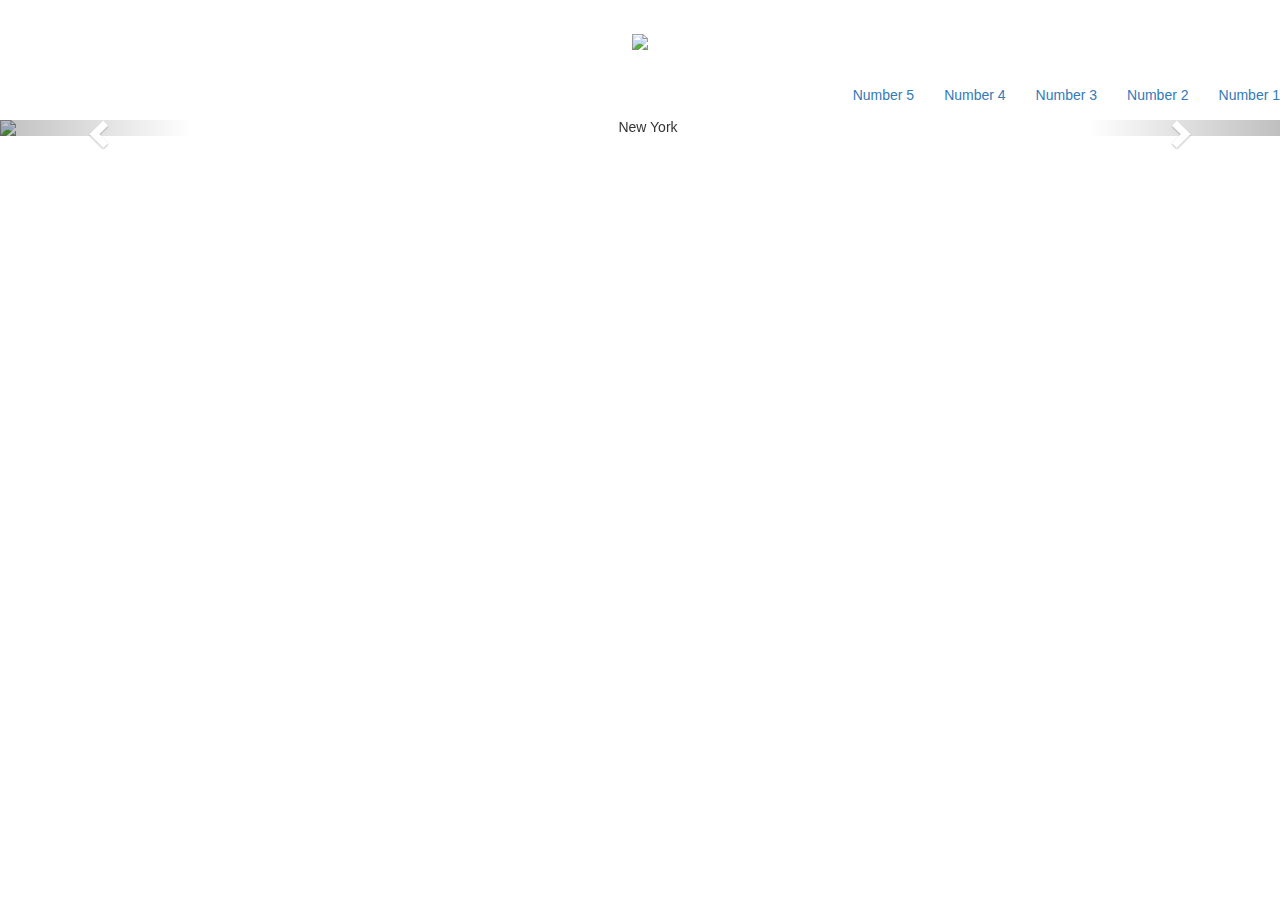
==== index.html @ 2d522b3d "h" ====
<!DOCTYPE html>
<html lang="en">
  <head>
    <title>CSE 199 Final Project</title>
  <meta charset="utf-8">
  <meta name="viewport" content="width=device-width, initial-scale=1">
  <link rel="stylesheet" href="https://maxcdn.bootstrapcdn.com/bootstrap/3.3.7/css/bootstrap.min.css">
  <link href="https://fonts.googleapis.com/css?family=Lato" rel="stylesheet" type="text/css">
  <link href="https://fonts.googleapis.com/css?family=Montserrat" rel="stylesheet" type="text/css">
  <script src="https://ajax.googleapis.com/ajax/libs/jquery/3.1.1/jquery.min.js"></script>
  <script src="https://maxcdn.bootstrapcdn.com/bootstrap/3.3.7/js/bootstrap.min.js"></script>
  <style>
.city {
    float: left;
    margin: 5px;
    padding: 15px;
    max-width: 300px;
    height: 300px;
    border: 1px solid black;
}
</style>
    <!-- The above 3 meta tags *must* come first in the head; any other head content must come *after* these tags -->

<a href="index.html">
<h1 align = "center"><img src = "http://www.theballitomagazine.co.za/wp-content/uploads/2015/08/Top-5-600x400.png"></h1>
</a>

  <link href="css/bootstrap.min.css" rel="stylesheet">

  </head>
    <body bgcolor = "#ffffff" align = "center">
<div class = "row">
  <div class = "col">



    <a class="navbar-brand" href="index.html"></a>
  </div>
  <div class="collapse navbar-collapse" id="myNavbar">
    <ul class="nav navbar-nav navbar-right">
      <li><a href="number5.html">Number 5</a></li>
    <li><a href="number4.html">Number 4</a></li>
    <li><a href="number3.html">Number 3</a></li>
    <li><a href="number2.html">Number 2</a></li>
    <li><a href="number1.html">Number 1</a></li>

</div>
</div>
<div id="myCarousel" class="carousel slide" data-ride="carousel">
  <!-- Indicators -->
  <ol class="carousel-indicators">
    <li data-target="#myCarousel" data-slide-to="0" class="active"></li>
    <li data-target="#myCarousel" data-slide-to="1"></li>
    <li data-target="#myCarousel" data-slide-to="2"></li>
  </ol>

  <!-- Wrapper for slides -->
  <div class="carousel-inner" role="listbox">
    <div class="item active">
      <img src="http://www.cheatsheet.com/wp-content/uploads/2015/08/James-Harden-Scott-Halleran-Getty-Images.jpg" alt="New York">
      <div class="carousel-caption">
      </div>
    </div>

    <div class="item">
      <img src="http://www.rawstory.com/wp-content/uploads/2015/12/NBA-800x430.jpg" alt="Chicago">
      <div class="carousel-caption">
      </div>
    </div>

    <div class="item">
      <img src="http://www.rantsports.com/nba/files/2015/04/LeBron-James-Cleveland-Cavaliers-Scared.jpg" alt="Los Angeles">
      <div class="carousel-caption">
      </div>
    </div>
  </div>

  <!-- Left and right controls -->
  <a class="left carousel-control" href="#myCarousel" role="button" data-slide="prev">
    <span class="glyphicon glyphicon-chevron-left" aria-hidden="true"></span>
    <span class="sr-only">Previous</span>
  </a>
  <a class="right carousel-control" href="#myCarousel" role="button" data-slide="next">
    <span class="glyphicon glyphicon-chevron-right" aria-hidden="true"></span>
    <span class="sr-only">Next</span>
  </a>
</div>
</body>

</html>
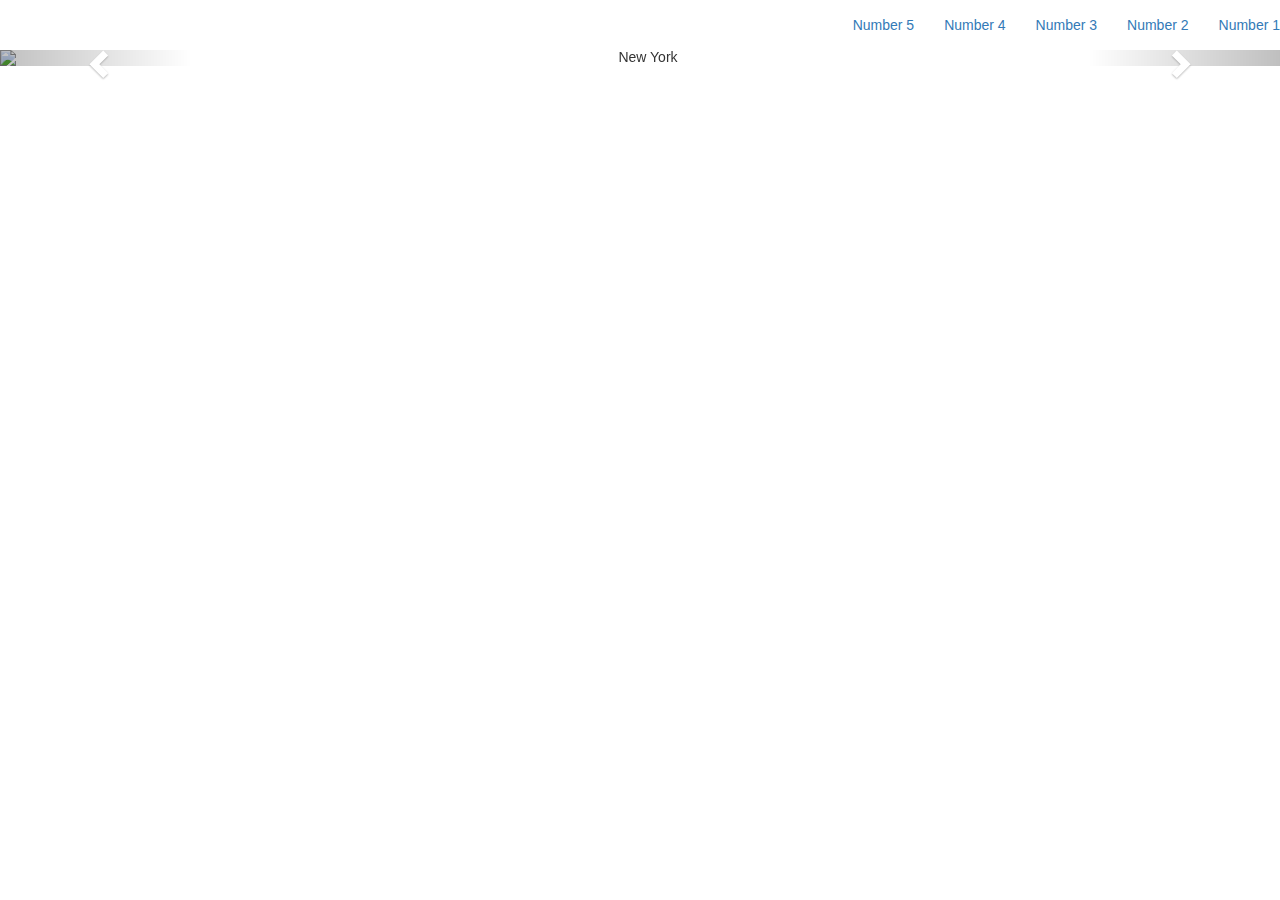
==== commit d7a16188: "h" ====
--- a/index.html
+++ b/index.html
@@ -21,9 +21,7 @@
 </style>
     <!-- The above 3 meta tags *must* come first in the head; any other head content must come *after* these tags -->
 
-<a href="index.html">
-<h1 align = "center"><img src = "http://www.theballitomagazine.co.za/wp-content/uploads/2015/08/Top-5-600x400.png"></h1>
-</a>
+
 
   <link href="css/bootstrap.min.css" rel="stylesheet">
 
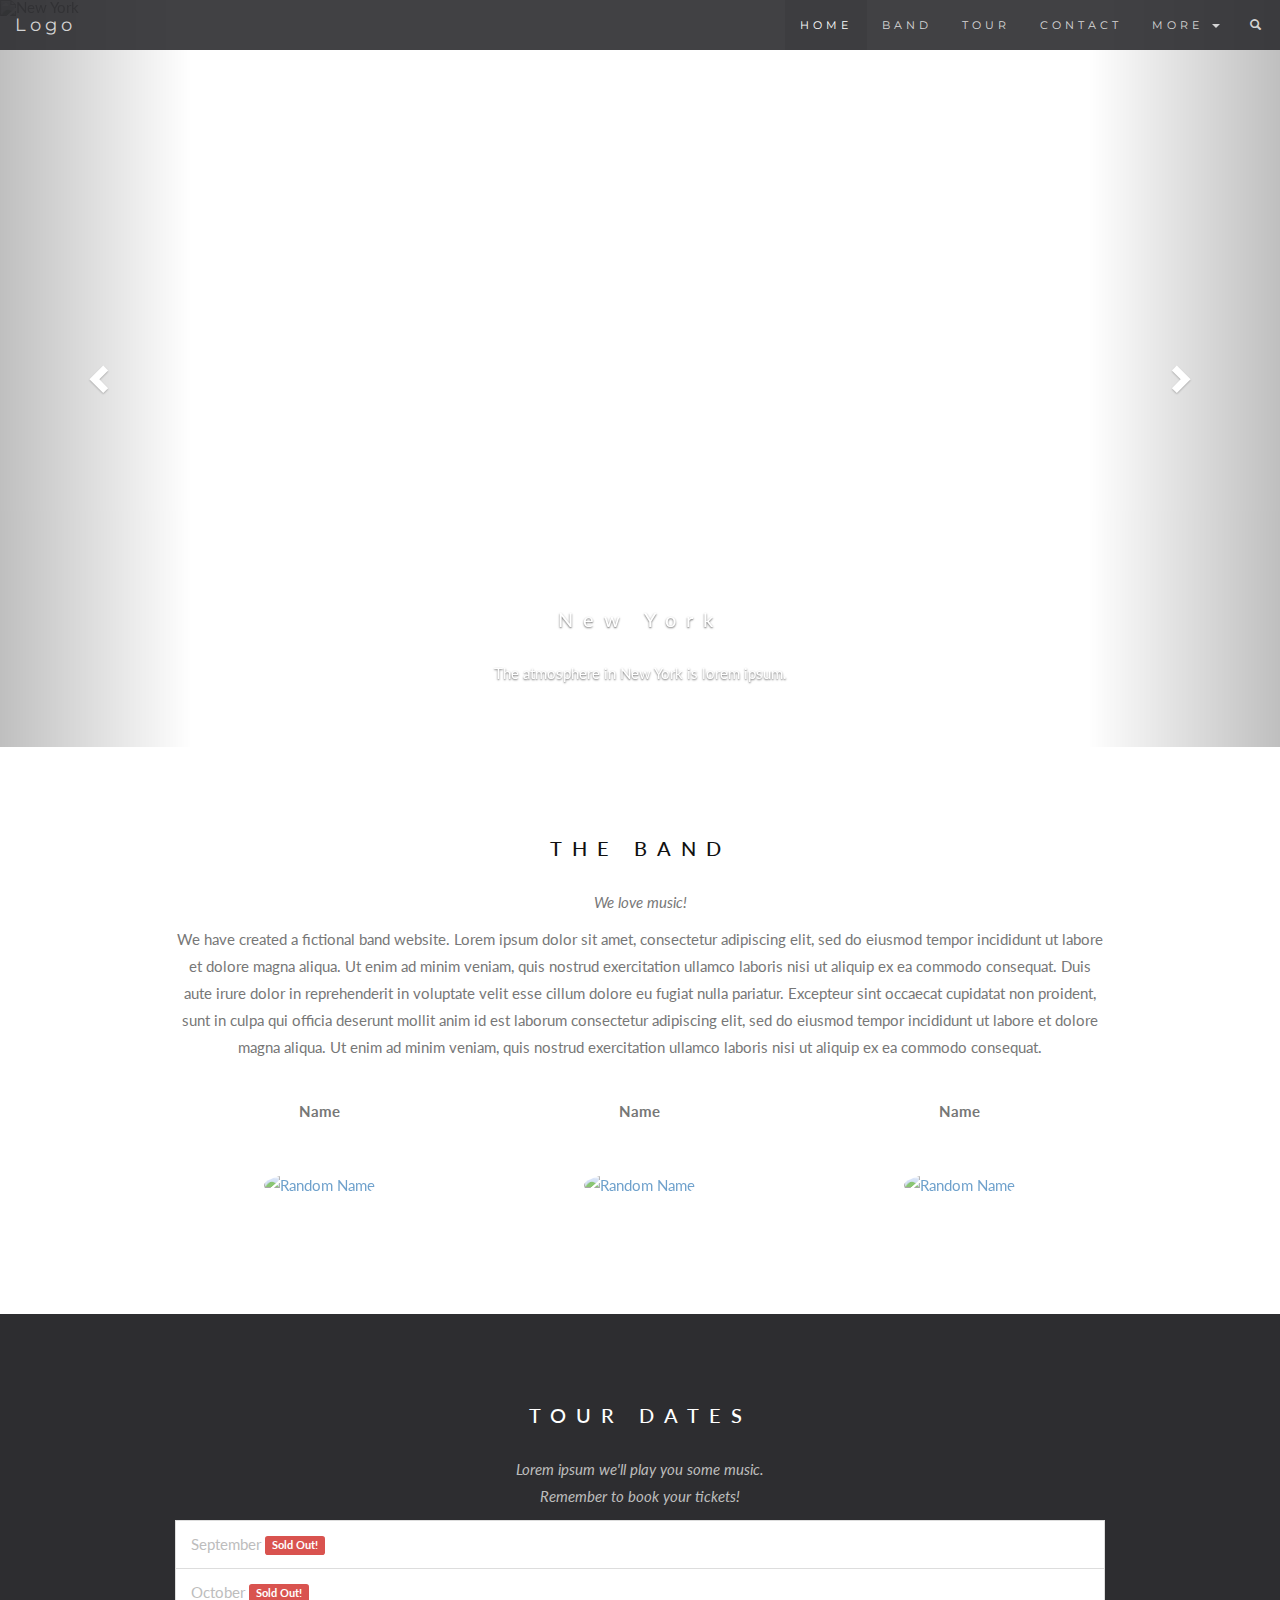
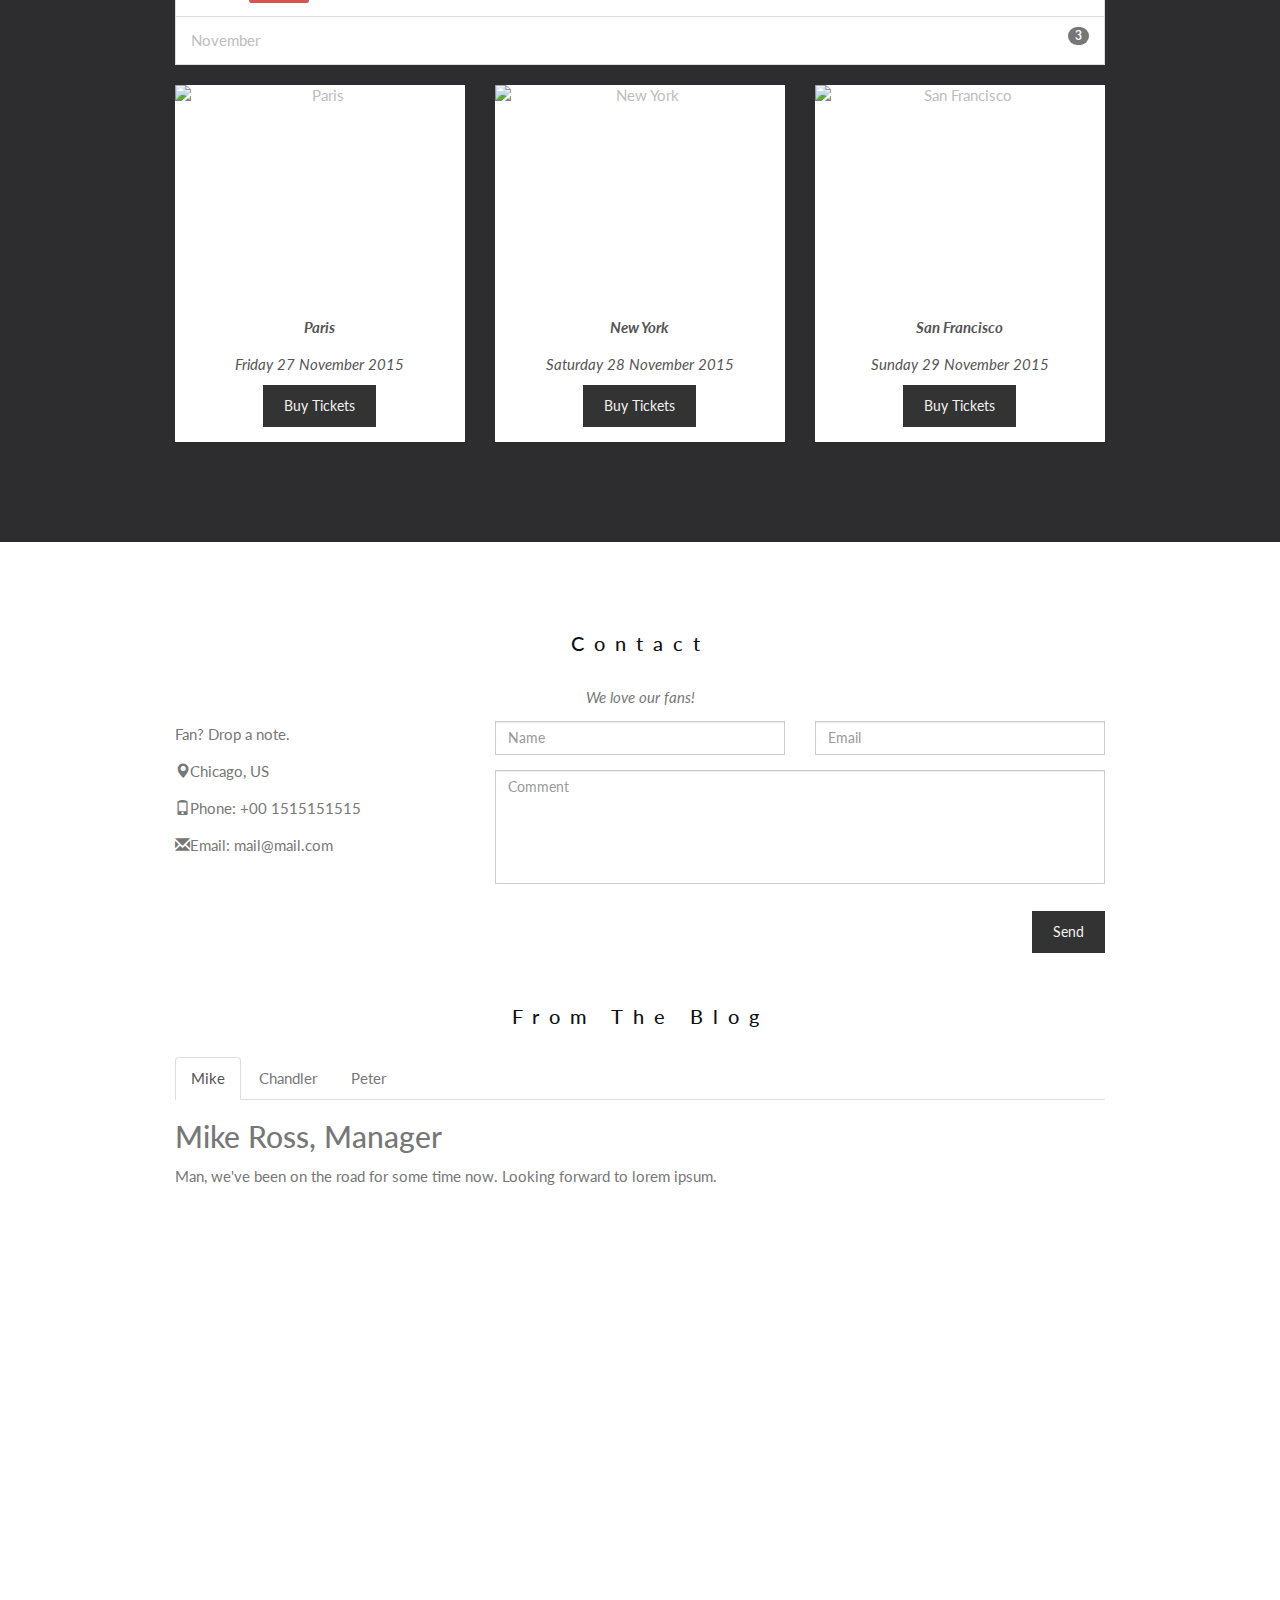
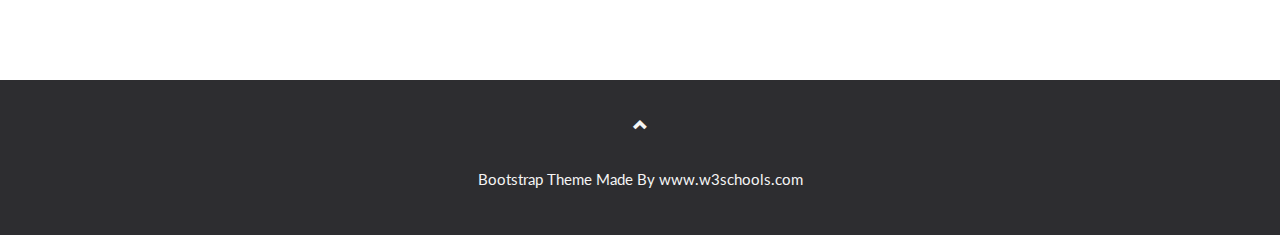
==== commit 73232e23: "h" ====
--- a/index.html
+++ b/index.html
@@ -1,7 +1,8 @@
 <!DOCTYPE html>
 <html lang="en">
-  <head>
-    <title>CSE 199 Final Project</title>
+<head>
+  <!-- Theme Made By www.w3schools.com - No Copyright -->
+  <title>CSE 199 Final Project</title>
   <meta charset="utf-8">
   <meta name="viewport" content="width=device-width, initial-scale=1">
   <link rel="stylesheet" href="https://maxcdn.bootstrapcdn.com/bootstrap/3.3.7/css/bootstrap.min.css">
@@ -10,79 +11,465 @@
   <script src="https://ajax.googleapis.com/ajax/libs/jquery/3.1.1/jquery.min.js"></script>
   <script src="https://maxcdn.bootstrapcdn.com/bootstrap/3.3.7/js/bootstrap.min.js"></script>
   <style>
-.city {
-    float: left;
-    margin: 5px;
-    padding: 15px;
-    max-width: 300px;
-    height: 300px;
-    border: 1px solid black;
+  body {
+      font: 400 15px/1.8 Lato, sans-serif;
+      color: #777;
+  }
+  h3, h4 {
+      margin: 10px 0 30px 0;
+      letter-spacing: 10px;
+      font-size: 20px;
+      color: #111;
+  }
+  .container {
+      padding: 80px 120px;
+  }
+  .person {
+      border: 10px solid transparent;
+      margin-bottom: 25px;
+      width: 80%;
+      height: 80%;
+      opacity: 0.7;
+  }
+  .person:hover {
+      border-color: #f1f1f1;
+  }
+  .carousel-inner img {
+      -webkit-filter: grayscale(90%);
+      filter: grayscale(90%); /* make all photos black and white */
+      width: 100%; /* Set width to 100% */
+      margin: auto;
+  }
+  .carousel-caption h3 {
+      color: #fff !important;
+  }
+  @media (max-width: 600px) {
+    .carousel-caption {
+      display: none; /* Hide the carousel text when the screen is less than 600 pixels wide */
+    }
+  }
+  .bg-1 {
+      background: #2d2d30;
+      color: #bdbdbd;
+  }
+  .bg-1 h3 {color: #fff;}
+  .bg-1 p {font-style: italic;}
+  .list-group-item:first-child {
+      border-top-right-radius: 0;
+      border-top-left-radius: 0;
+  }
+  .list-group-item:last-child {
+      border-bottom-right-radius: 0;
+      border-bottom-left-radius: 0;
+  }
+  .thumbnail {
+      padding: 0 0 15px 0;
+      border: none;
+      border-radius: 0;
+  }
+  .thumbnail p {
+      margin-top: 15px;
+      color: #555;
+  }
+  .btn {
+      padding: 10px 20px;
+      background-color: #333;
+      color: #f1f1f1;
+      border-radius: 0;
+      transition: .2s;
+  }
+  .btn:hover, .btn:focus {
+      border: 1px solid #333;
+      background-color: #fff;
+      color: #000;
+  }
+  .modal-header, h4, .close {
+      background-color: #333;
+      color: #fff !important;
+      text-align: center;
+      font-size: 30px;
+  }
+  .modal-header, .modal-body {
+      padding: 40px 50px;
+  }
+  .nav-tabs li a {
+      color: #777;
+  }
+  #googleMap {
+      width: 100%;
+      height: 400px;
+      -webkit-filter: grayscale(100%);
+      filter: grayscale(100%);
+  }
+  .navbar {
+      font-family: Montserrat, sans-serif;
+      margin-bottom: 0;
+      background-color: #2d2d30;
+      border: 0;
+      font-size: 11px !important;
+      letter-spacing: 4px;
+      opacity: 0.9;
+  }
+  .navbar li a, .navbar .navbar-brand {
+      color: #d5d5d5 !important;
+  }
+  .navbar-nav li a:hover {
+      color: #fff !important;
+  }
+  .navbar-nav li.active a {
+      color: #fff !important;
+      background-color: #29292c !important;
+  }
+  .navbar-default .navbar-toggle {
+      border-color: transparent;
+  }
+  .open .dropdown-toggle {
+      color: #fff;
+      background-color: #555 !important;
+  }
+  .dropdown-menu li a {
+      color: #000 !important;
+  }
+  .dropdown-menu li a:hover {
+      background-color: red !important;
+  }
+  footer {
+      background-color: #2d2d30;
+      color: #f5f5f5;
+      padding: 32px;
+  }
+  footer a {
+      color: #f5f5f5;
+  }
+  footer a:hover {
+      color: #777;
+      text-decoration: none;
+  }
+  .form-control {
+      border-radius: 0;
+  }
+  textarea {
+      resize: none;
+  }
+  </style>
+</head>
+<body id="myPage" data-spy="scroll" data-target=".navbar" data-offset="50">
+
+<nav class="navbar navbar-default navbar-fixed-top">
+  <div class="container-fluid">
+    <div class="navbar-header">
+      <button type="button" class="navbar-toggle" data-toggle="collapse" data-target="#myNavbar">
+        <span class="icon-bar"></span>
+        <span class="icon-bar"></span>
+        <span class="icon-bar"></span>
+      </button>
+      <a class="navbar-brand" href="#myPage">Logo</a>
+    </div>
+    <div class="collapse navbar-collapse" id="myNavbar">
+      <ul class="nav navbar-nav navbar-right">
+        <li><a href="#myPage">HOME</a></li>
+        <li><a href="#band">BAND</a></li>
+        <li><a href="#tour">TOUR</a></li>
+        <li><a href="#contact">CONTACT</a></li>
+        <li class="dropdown">
+          <a class="dropdown-toggle" data-toggle="dropdown" href="#">MORE
+          <span class="caret"></span></a>
+          <ul class="dropdown-menu">
+            <li><a href="#">Merchandise</a></li>
+            <li><a href="#">Extras</a></li>
+            <li><a href="#">Media</a></li>
+          </ul>
+        </li>
+        <li><a href="#"><span class="glyphicon glyphicon-search"></span></a></li>
+      </ul>
+    </div>
+  </div>
+</nav>
+
+<div id="myCarousel" class="carousel slide" data-ride="carousel">
+    <!-- Indicators -->
+    <ol class="carousel-indicators">
+      <li data-target="#myCarousel" data-slide-to="0" class="active"></li>
+      <li data-target="#myCarousel" data-slide-to="1"></li>
+      <li data-target="#myCarousel" data-slide-to="2"></li>
+    </ol>
+
+    <!-- Wrapper for slides -->
+    <div class="carousel-inner" role="listbox">
+      <div class="item active">
+        <img src="ny.jpg" alt="New York" width="1200" height="700">
+        <div class="carousel-caption">
+          <h3>New York</h3>
+          <p>The atmosphere in New York is lorem ipsum.</p>
+        </div>
+      </div>
+
+      <div class="item">
+        <img src="chicago.jpg" alt="Chicago" width="1200" height="700">
+        <div class="carousel-caption">
+          <h3>Chicago</h3>
+          <p>Thank you, Chicago - A night we won't forget.</p>
+        </div>
+      </div>
+
+      <div class="item">
+        <img src="la.jpg" alt="Los Angeles" width="1200" height="700">
+        <div class="carousel-caption">
+          <h3>LA</h3>
+          <p>Even though the traffic was a mess, we had the best time playing at Venice Beach!</p>
+        </div>
+      </div>
+    </div>
+
+    <!-- Left and right controls -->
+    <a class="left carousel-control" href="#myCarousel" role="button" data-slide="prev">
+      <span class="glyphicon glyphicon-chevron-left" aria-hidden="true"></span>
+      <span class="sr-only">Previous</span>
+    </a>
+    <a class="right carousel-control" href="#myCarousel" role="button" data-slide="next">
+      <span class="glyphicon glyphicon-chevron-right" aria-hidden="true"></span>
+      <span class="sr-only">Next</span>
+    </a>
+</div>
+
+<!-- Container (The Band Section) -->
+<div id="band" class="container text-center">
+  <h3>THE BAND</h3>
+  <p><em>We love music!</em></p>
+  <p>We have created a fictional band website. Lorem ipsum dolor sit amet, consectetur adipiscing elit, sed do eiusmod tempor incididunt ut labore et dolore magna aliqua. Ut enim ad minim veniam, quis nostrud exercitation ullamco laboris nisi ut aliquip ex ea commodo consequat. Duis aute irure dolor in reprehenderit in voluptate velit esse cillum dolore eu fugiat nulla pariatur. Excepteur sint occaecat cupidatat non proident, sunt in culpa qui officia deserunt mollit anim id est laborum consectetur adipiscing elit, sed do eiusmod tempor incididunt ut labore et dolore magna aliqua. Ut enim ad minim veniam, quis nostrud exercitation ullamco laboris nisi ut aliquip ex ea commodo consequat.</p>
+  <br>
+  <div class="row">
+    <div class="col-sm-4">
+      <p class="text-center"><strong>Name</strong></p><br>
+      <a href="#demo" data-toggle="collapse">
+        <img src="bandmember.jpg" class="img-circle person" alt="Random Name" width="255" height="255">
+      </a>
+      <div id="demo" class="collapse">
+        <p>Guitarist and Lead Vocalist</p>
+        <p>Loves long walks on the beach</p>
+        <p>Member since 1988</p>
+      </div>
+    </div>
+    <div class="col-sm-4">
+      <p class="text-center"><strong>Name</strong></p><br>
+      <a href="#demo2" data-toggle="collapse">
+        <img src="bandmember.jpg" class="img-circle person" alt="Random Name" width="255" height="255">
+      </a>
+      <div id="demo2" class="collapse">
+        <p>Drummer</p>
+        <p>Loves drummin'</p>
+        <p>Member since 1988</p>
+      </div>
+    </div>
+    <div class="col-sm-4">
+      <p class="text-center"><strong>Name</strong></p><br>
+      <a href="#demo3" data-toggle="collapse">
+        <img src="bandmember.jpg" class="img-circle person" alt="Random Name" width="255" height="255">
+      </a>
+      <div id="demo3" class="collapse">
+        <p>Bass player</p>
+        <p>Loves math</p>
+        <p>Member since 2005</p>
+      </div>
+    </div>
+  </div>
+</div>
+
+<!-- Container (TOUR Section) -->
+<div id="tour" class="bg-1">
+  <div class="container">
+    <h3 class="text-center">TOUR DATES</h3>
+    <p class="text-center">Lorem ipsum we'll play you some music.<br> Remember to book your tickets!</p>
+    <ul class="list-group">
+      <li class="list-group-item">September <span class="label label-danger">Sold Out!</span></li>
+      <li class="list-group-item">October <span class="label label-danger">Sold Out!</span></li>
+      <li class="list-group-item">November <span class="badge">3</span></li>
+    </ul>
+
+    <div class="row text-center">
+      <div class="col-sm-4">
+        <div class="thumbnail">
+          <img src="paris.jpg" alt="Paris" width="400" height="300">
+          <p><strong>Paris</strong></p>
+          <p>Friday 27 November 2015</p>
+          <button class="btn" data-toggle="modal" data-target="#myModal">Buy Tickets</button>
+        </div>
+      </div>
+      <div class="col-sm-4">
+        <div class="thumbnail">
+          <img src="newyork.jpg" alt="New York" width="400" height="300">
+          <p><strong>New York</strong></p>
+          <p>Saturday 28 November 2015</p>
+          <button class="btn" data-toggle="modal" data-target="#myModal">Buy Tickets</button>
+        </div>
+      </div>
+      <div class="col-sm-4">
+        <div class="thumbnail">
+          <img src="sanfran.jpg" alt="San Francisco" width="400" height="300">
+          <p><strong>San Francisco</strong></p>
+          <p>Sunday 29 November 2015</p>
+          <button class="btn" data-toggle="modal" data-target="#myModal">Buy Tickets</button>
+        </div>
+      </div>
+    </div>
+  </div>
+
+  <!-- Modal -->
+  <div class="modal fade" id="myModal" role="dialog">
+    <div class="modal-dialog">
+
+      <!-- Modal content-->
+      <div class="modal-content">
+        <div class="modal-header">
+          <button type="button" class="close" data-dismiss="modal">×</button>
+          <h4><span class="glyphicon glyphicon-lock"></span> Tickets</h4>
+        </div>
+        <div class="modal-body">
+          <form role="form">
+            <div class="form-group">
+              <label for="psw"><span class="glyphicon glyphicon-shopping-cart"></span> Tickets, $23 per person</label>
+              <input type="number" class="form-control" id="psw" placeholder="How many?">
+            </div>
+            <div class="form-group">
+              <label for="usrname"><span class="glyphicon glyphicon-user"></span> Send To</label>
+              <input type="text" class="form-control" id="usrname" placeholder="Enter email">
+            </div>
+              <button type="submit" class="btn btn-block">Pay
+                <span class="glyphicon glyphicon-ok"></span>
+              </button>
+          </form>
+        </div>
+        <div class="modal-footer">
+          <button type="submit" class="btn btn-danger btn-default pull-left" data-dismiss="modal">
+            <span class="glyphicon glyphicon-remove"></span> Cancel
+          </button>
+          <p>Need <a href="#">help?</a></p>
+        </div>
+      </div>
+    </div>
+  </div>
+</div>
+
+<!-- Container (Contact Section) -->
+<div id="contact" class="container">
+  <h3 class="text-center">Contact</h3>
+  <p class="text-center"><em>We love our fans!</em></p>
+
+  <div class="row">
+    <div class="col-md-4">
+      <p>Fan? Drop a note.</p>
+      <p><span class="glyphicon glyphicon-map-marker"></span>Chicago, US</p>
+      <p><span class="glyphicon glyphicon-phone"></span>Phone: +00 1515151515</p>
+      <p><span class="glyphicon glyphicon-envelope"></span>Email: mail@mail.com</p>
+    </div>
+    <div class="col-md-8">
+      <div class="row">
+        <div class="col-sm-6 form-group">
+          <input class="form-control" id="name" name="name" placeholder="Name" type="text" required>
+        </div>
+        <div class="col-sm-6 form-group">
+          <input class="form-control" id="email" name="email" placeholder="Email" type="email" required>
+        </div>
+      </div>
+      <textarea class="form-control" id="comments" name="comments" placeholder="Comment" rows="5"></textarea>
+      <br>
+      <div class="row">
+        <div class="col-md-12 form-group">
+          <button class="btn pull-right" type="submit">Send</button>
+        </div>
+      </div>
+    </div>
+  </div>
+  <br>
+  <h3 class="text-center">From The Blog</h3>
+  <ul class="nav nav-tabs">
+    <li class="active"><a data-toggle="tab" href="#home">Mike</a></li>
+    <li><a data-toggle="tab" href="#menu1">Chandler</a></li>
+    <li><a data-toggle="tab" href="#menu2">Peter</a></li>
+  </ul>
+
+  <div class="tab-content">
+    <div id="home" class="tab-pane fade in active">
+      <h2>Mike Ross, Manager</h2>
+      <p>Man, we've been on the road for some time now. Looking forward to lorem ipsum.</p>
+    </div>
+    <div id="menu1" class="tab-pane fade">
+      <h2>Chandler Bing, Guitarist</h2>
+      <p>Always a pleasure people! Hope you enjoyed it as much as I did. Could I BE.. any more pleased?</p>
+    </div>
+    <div id="menu2" class="tab-pane fade">
+      <h2>Peter Griffin, Bass player</h2>
+      <p>I mean, sometimes I enjoy the show, but other times I enjoy other things.</p>
+    </div>
+  </div>
+</div>
+
+<div id="googleMap"></div>
+
+<!-- Add Google Maps -->
+<script src="https://maps.googleapis.com/maps/api/js"></script>
+<script>
+var myCenter = new google.maps.LatLng(41.878114, -87.629798);
+
+function initialize() {
+var mapProp = {
+center:myCenter,
+zoom:12,
+scrollwheel:false,
+draggable:false,
+mapTypeId:google.maps.MapTypeId.ROADMAP
+};
+
+var map = new google.maps.Map(document.getElementById("googleMap"),mapProp);
+
+var marker = new google.maps.Marker({
+position:myCenter,
+});
+
+marker.setMap(map);
 }
-</style>
-    <!-- The above 3 meta tags *must* come first in the head; any other head content must come *after* these tags -->
-
-
-
-  <link href="css/bootstrap.min.css" rel="stylesheet">
-
-  </head>
-    <body bgcolor = "#ffffff" align = "center">
-<div class = "row">
-  <div class = "col">
-
-
-
-    <a class="navbar-brand" href="index.html"></a>
-  </div>
-  <div class="collapse navbar-collapse" id="myNavbar">
-    <ul class="nav navbar-nav navbar-right">
-      <li><a href="number5.html">Number 5</a></li>
-    <li><a href="number4.html">Number 4</a></li>
-    <li><a href="number3.html">Number 3</a></li>
-    <li><a href="number2.html">Number 2</a></li>
-    <li><a href="number1.html">Number 1</a></li>
-
-</div>
-</div>
-<div id="myCarousel" class="carousel slide" data-ride="carousel">
-  <!-- Indicators -->
-  <ol class="carousel-indicators">
-    <li data-target="#myCarousel" data-slide-to="0" class="active"></li>
-    <li data-target="#myCarousel" data-slide-to="1"></li>
-    <li data-target="#myCarousel" data-slide-to="2"></li>
-  </ol>
-
-  <!-- Wrapper for slides -->
-  <div class="carousel-inner" role="listbox">
-    <div class="item active">
-      <img src="http://www.cheatsheet.com/wp-content/uploads/2015/08/James-Harden-Scott-Halleran-Getty-Images.jpg" alt="New York">
-      <div class="carousel-caption">
-      </div>
-    </div>
-
-    <div class="item">
-      <img src="http://www.rawstory.com/wp-content/uploads/2015/12/NBA-800x430.jpg" alt="Chicago">
-      <div class="carousel-caption">
-      </div>
-    </div>
-
-    <div class="item">
-      <img src="http://www.rantsports.com/nba/files/2015/04/LeBron-James-Cleveland-Cavaliers-Scared.jpg" alt="Los Angeles">
-      <div class="carousel-caption">
-      </div>
-    </div>
-  </div>
-
-  <!-- Left and right controls -->
-  <a class="left carousel-control" href="#myCarousel" role="button" data-slide="prev">
-    <span class="glyphicon glyphicon-chevron-left" aria-hidden="true"></span>
-    <span class="sr-only">Previous</span>
-  </a>
-  <a class="right carousel-control" href="#myCarousel" role="button" data-slide="next">
-    <span class="glyphicon glyphicon-chevron-right" aria-hidden="true"></span>
-    <span class="sr-only">Next</span>
-  </a>
-</div>
+
+google.maps.event.addDomListener(window, 'load', initialize);
+</script>
+
+<!-- Footer -->
+<footer class="text-center">
+  <a class="up-arrow" href="#myPage" data-toggle="tooltip" title="TO TOP">
+    <span class="glyphicon glyphicon-chevron-up"></span>
+  </a><br><br>
+  <p>Bootstrap Theme Made By <a href="http://www.w3schools.com" data-toggle="tooltip" title="Visit w3schools">www.w3schools.com</a></p>
+</footer>
+
+<script>
+$(document).ready(function(){
+  // Initialize Tooltip
+  $('[data-toggle="tooltip"]').tooltip();
+
+  // Add smooth scrolling to all links in navbar + footer link
+  $(".navbar a, footer a[href='#myPage']").on('click', function(event) {
+
+    // Make sure this.hash has a value before overriding default behavior
+    if (this.hash !== "") {
+
+      // Prevent default anchor click behavior
+      event.preventDefault();
+
+      // Store hash
+      var hash = this.hash;
+
+      // Using jQuery's animate() method to add smooth page scroll
+      // The optional number (900) specifies the number of milliseconds it takes to scroll to the specified area
+      $('html, body').animate({
+        scrollTop: $(hash).offset().top
+      }, 900, function(){
+
+        // Add hash (#) to URL when done scrolling (default click behavior)
+        window.location.hash = hash;
+      });
+    } // End if
+  });
+})
+</script>
+
 </body>
-
 </html>
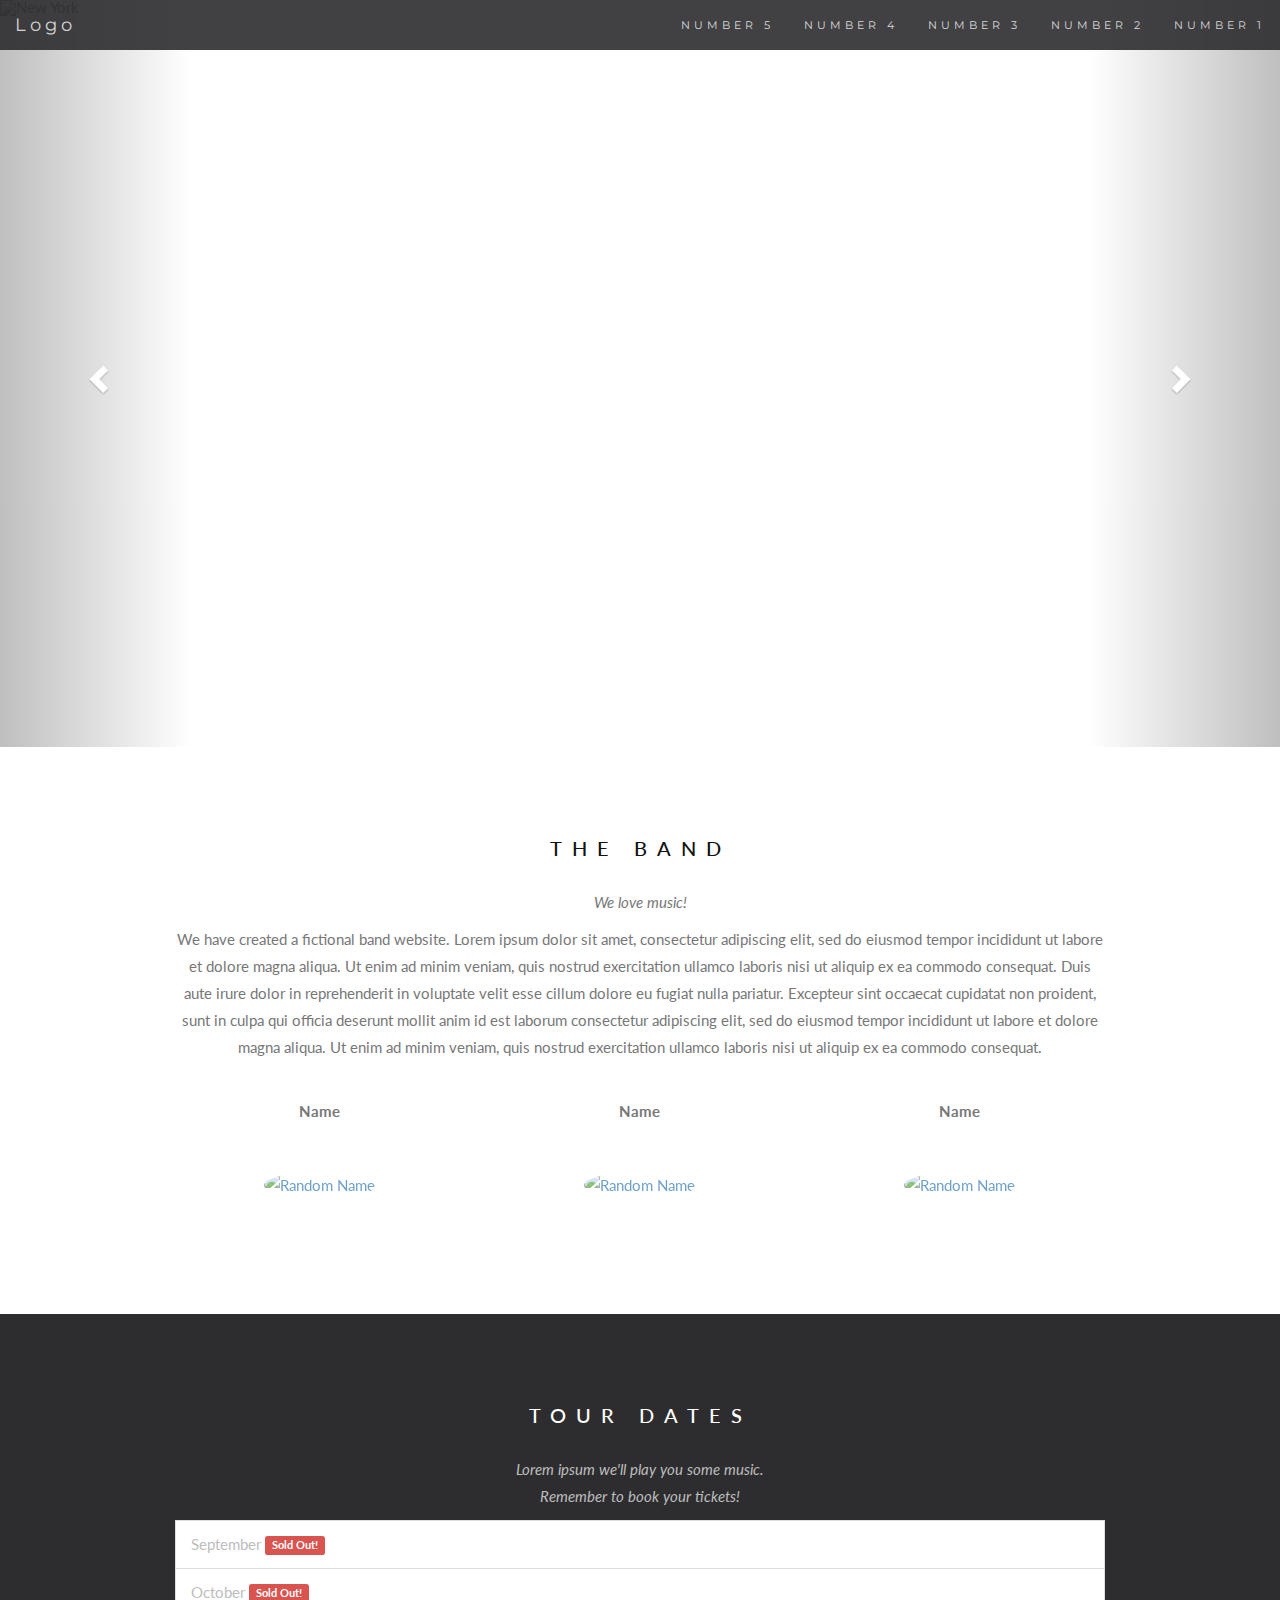
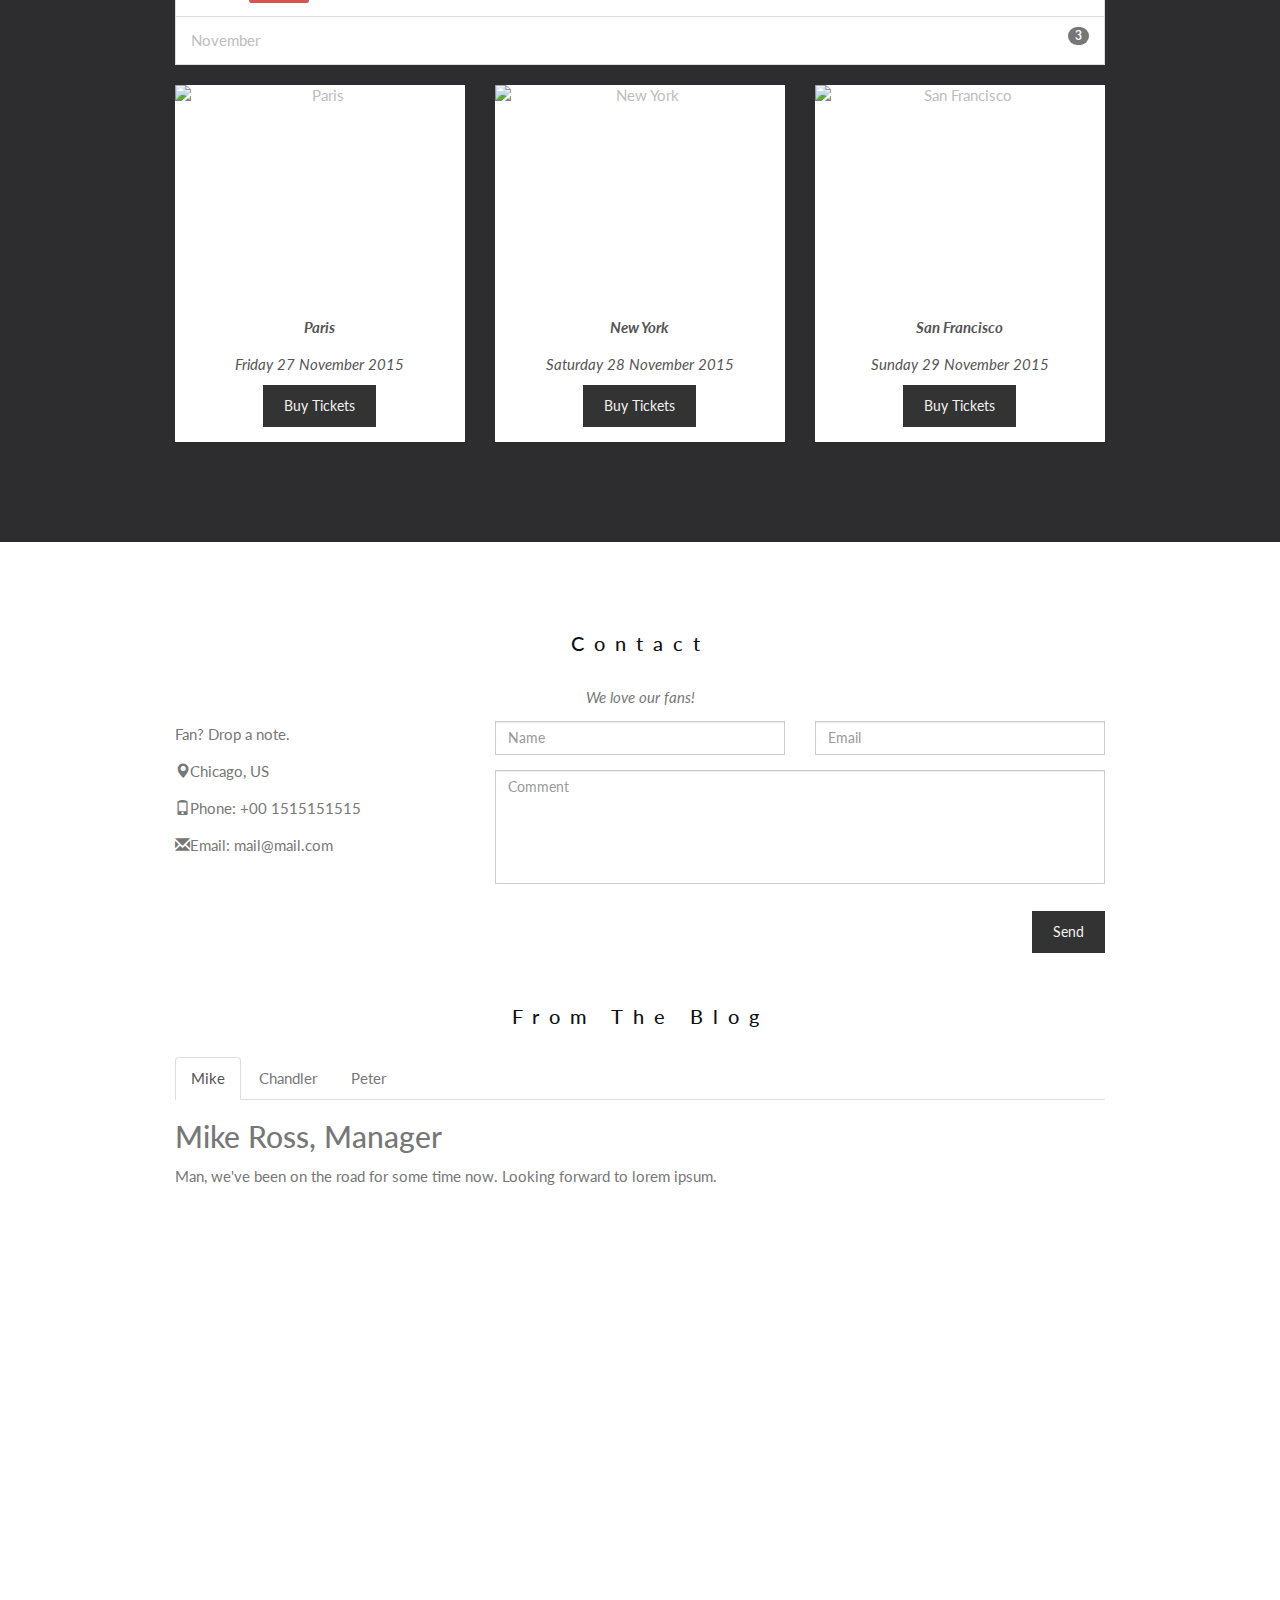
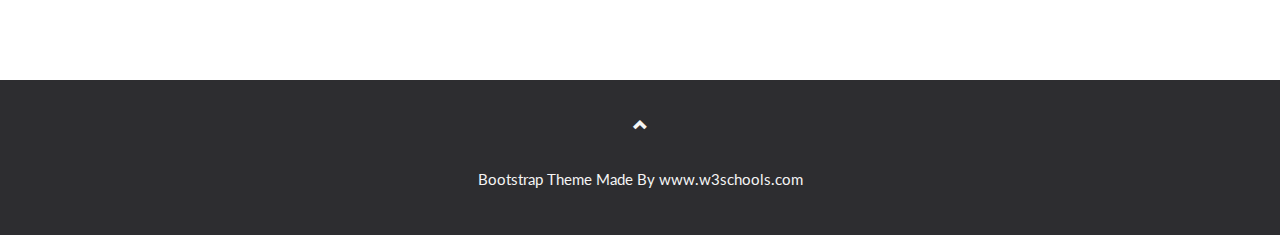
==== commit 055689d6: "Update index.html" ====
--- a/index.html
+++ b/index.html
@@ -167,20 +167,12 @@
     </div>
     <div class="collapse navbar-collapse" id="myNavbar">
       <ul class="nav navbar-nav navbar-right">
-        <li><a href="#myPage">HOME</a></li>
-        <li><a href="#band">BAND</a></li>
-        <li><a href="#tour">TOUR</a></li>
-        <li><a href="#contact">CONTACT</a></li>
-        <li class="dropdown">
-          <a class="dropdown-toggle" data-toggle="dropdown" href="#">MORE
-          <span class="caret"></span></a>
-          <ul class="dropdown-menu">
-            <li><a href="#">Merchandise</a></li>
-            <li><a href="#">Extras</a></li>
-            <li><a href="#">Media</a></li>
-          </ul>
-        </li>
-        <li><a href="#"><span class="glyphicon glyphicon-search"></span></a></li>
+        <li><a href="humber5.html">NUMBER 5</a></li>
+        <li><a href="humber4.html">NUMBER 4</a></li>
+          <li><a href="humber3.html">NUMBER 3</a></li>
+          <li><a href="humber2.html">NUMBER 2</a></li>
+          <li><a href="humber1.html">NUMBER 1</a></li>
+       
       </ul>
     </div>
   </div>
@@ -192,33 +184,43 @@
       <li data-target="#myCarousel" data-slide-to="0" class="active"></li>
       <li data-target="#myCarousel" data-slide-to="1"></li>
       <li data-target="#myCarousel" data-slide-to="2"></li>
+      <li data-target="#myCarousel" data-slide-to="3"></li>
+      <li data-target="#myCarousel" data-slide-to="4"></li>
     </ol>
 
     <!-- Wrapper for slides -->
     <div class="carousel-inner" role="listbox">
       <div class="item active">
-        <img src="ny.jpg" alt="New York" width="1200" height="700">
+        <img src="http://www.trbimg.com/img-575ee6cb/turbine/la-sp-sn-lebron-james-chuckles-at-klay-thompson-comments-20160613-snap" alt="New York" width="1200" height="700">
         <div class="carousel-caption">
-          <h3>New York</h3>
-          <p>The atmosphere in New York is lorem ipsum.</p>
         </div>
       </div>
 
       <div class="item">
-        <img src="chicago.jpg" alt="Chicago" width="1200" height="700">
+        <img src="http://www.trbimg.com/img-543b0a5c/turbine/la-sp-kevin-durant-bolch-20141013" alt="Chicago" width="1200" height="700">
         <div class="carousel-caption">
-          <h3>Chicago</h3>
-          <p>Thank you, Chicago - A night we won't forget.</p>
         </div>
       </div>
 
       <div class="item">
-        <img src="la.jpg" alt="Los Angeles" width="1200" height="700">
+        <img src="http://www.trbimg.com/img-57800fa3/turbine/la-sp-michael-bennett-not-happy-with-stephen-curry-camp-20160708-snap" alt="Los Angeles" width="1200" height="700">
         <div class="carousel-caption">
-          <h3>LA</h3>
-          <p>Even though the traffic was a mess, we had the best time playing at Venice Beach!</p>
-        </div>
-      </div>
+         
+        </div>
+      </div>
+        <div class="item">
+        <img src="http://www.trbimg.com/img-55391273/turbine/la-sp-sn-kawhi-leonard-defensive-player-of-year-20150423" alt="Los Angeles" width="1200" height="700">
+        <div class="carousel-caption">
+         
+        </div>
+      </div>
+        <div class="item">
+        <img src="http://www.trbimg.com/img-5365b0d2/turbine/la-sp-nba-20140504-001" alt="Los Angeles" width="1200" height="700">
+        <div class="carousel-caption">
+         
+        </div>
+      </div>
+      
     </div>
 
     <!-- Left and right controls -->
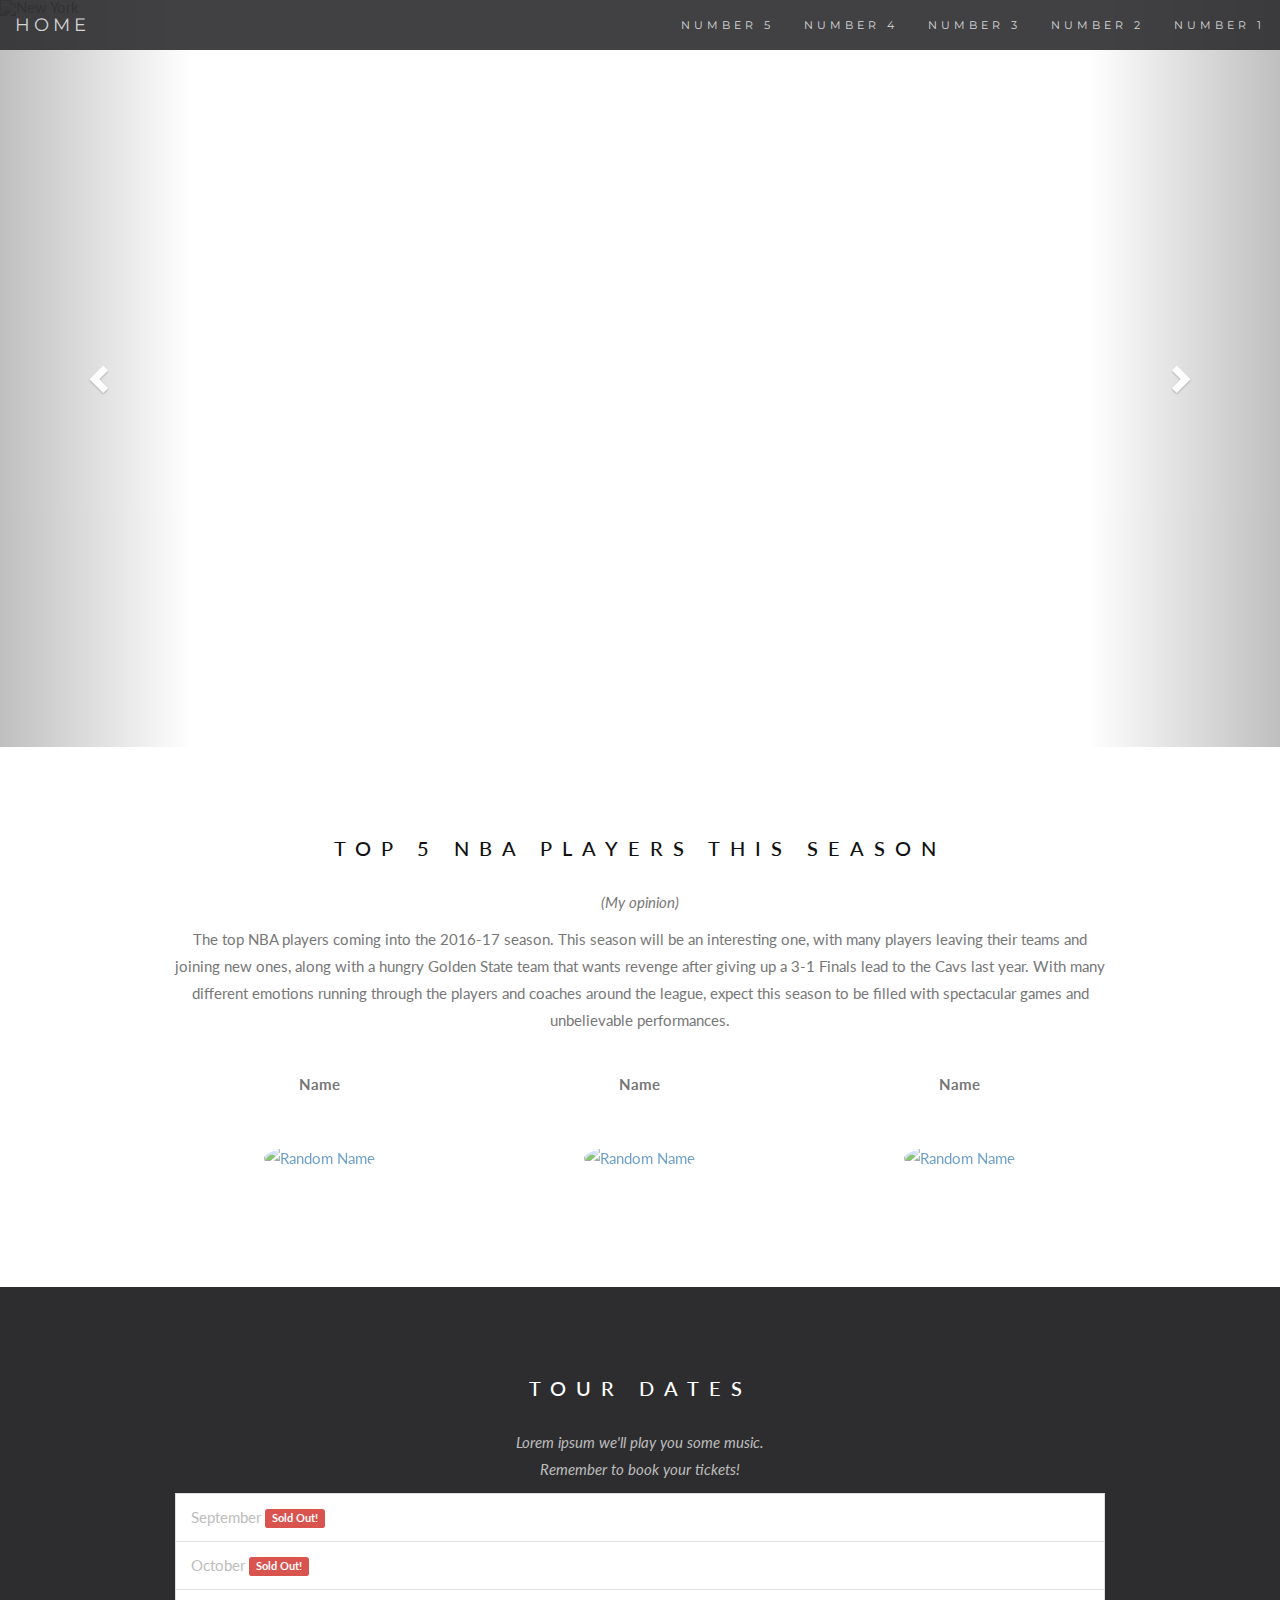
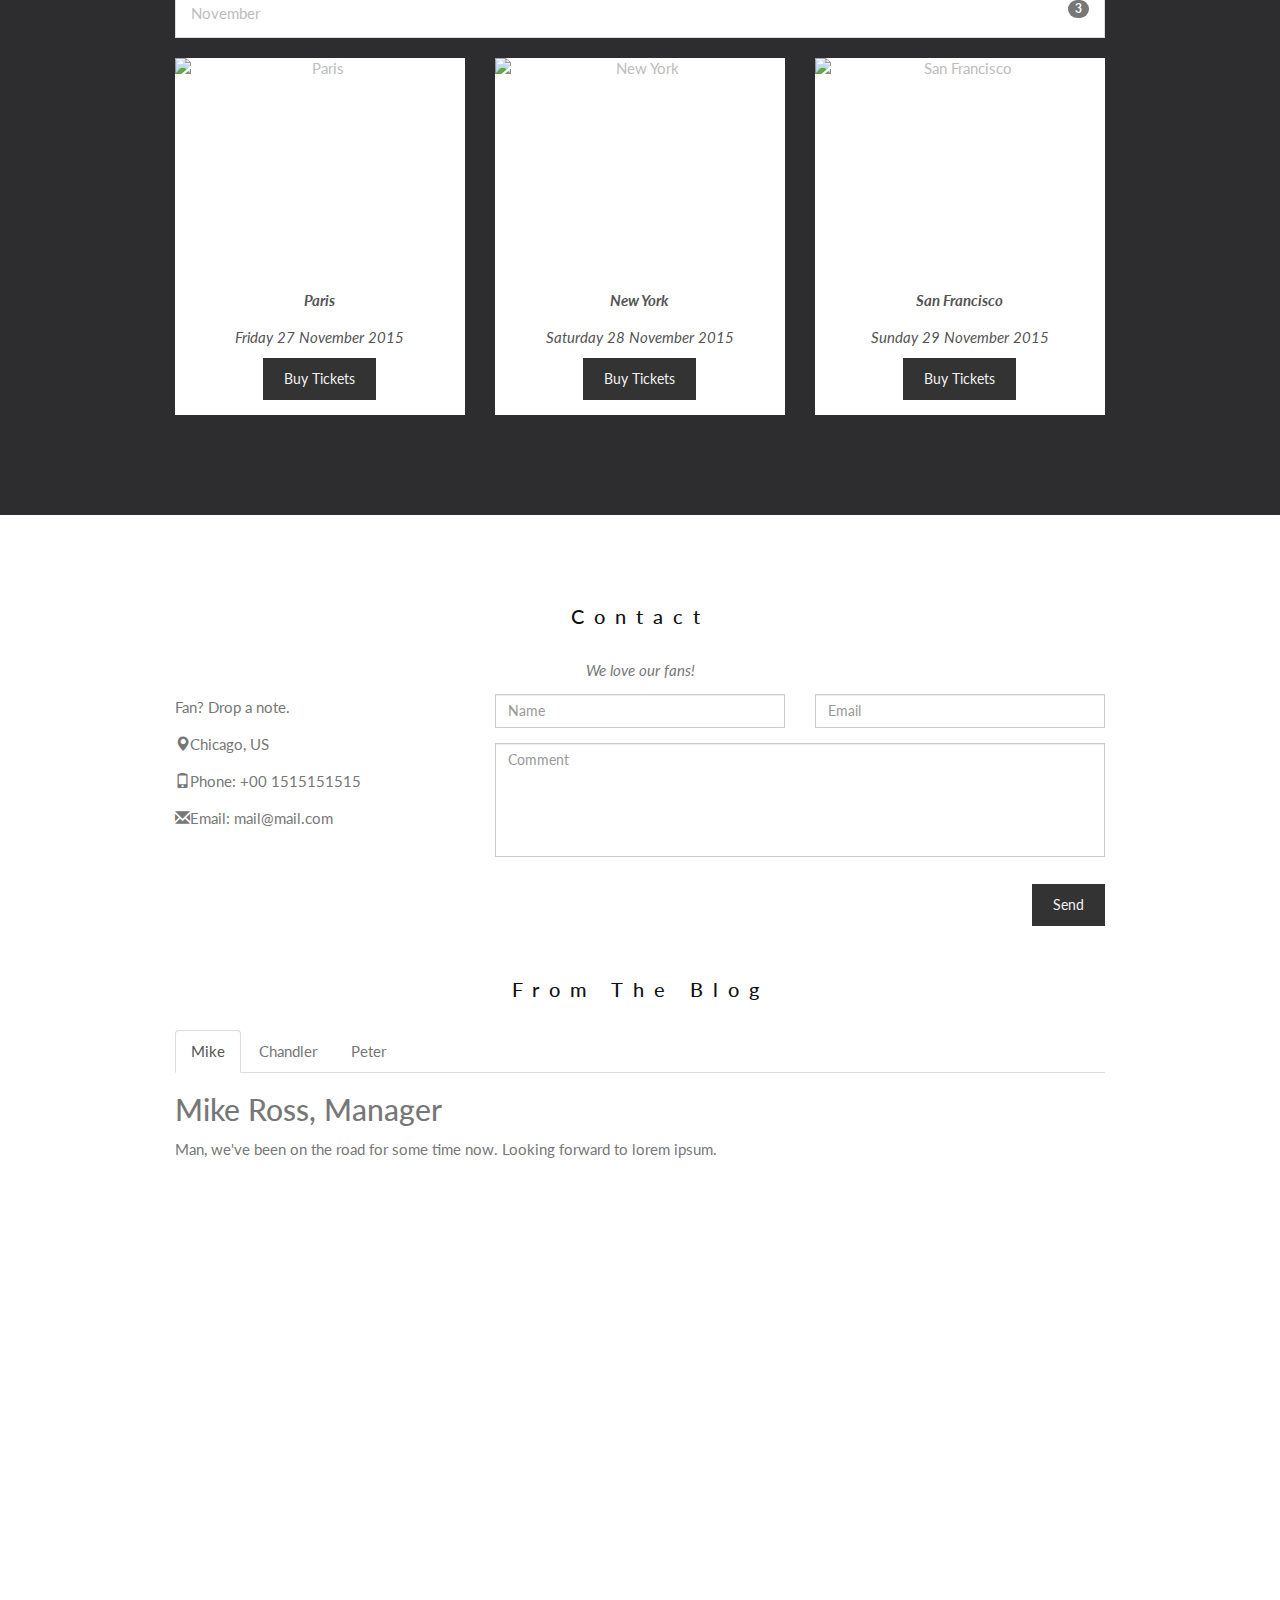
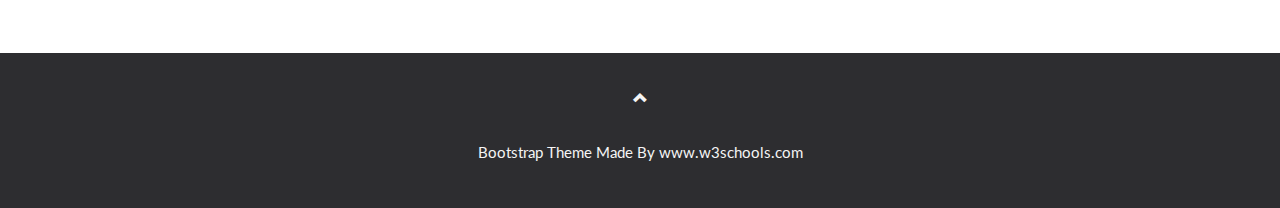
==== commit 54185419: "Update index.html" ====
--- a/index.html
+++ b/index.html
@@ -163,7 +163,7 @@
         <span class="icon-bar"></span>
         <span class="icon-bar"></span>
       </button>
-      <a class="navbar-brand" href="#myPage">Logo</a>
+      <a class="navbar-brand" href="#index.html">HOME</a>
     </div>
     <div class="collapse navbar-collapse" id="myNavbar">
       <ul class="nav navbar-nav navbar-right">
@@ -236,9 +236,13 @@
 
 <!-- Container (The Band Section) -->
 <div id="band" class="container text-center">
-  <h3>THE BAND</h3>
-  <p><em>We love music!</em></p>
-  <p>We have created a fictional band website. Lorem ipsum dolor sit amet, consectetur adipiscing elit, sed do eiusmod tempor incididunt ut labore et dolore magna aliqua. Ut enim ad minim veniam, quis nostrud exercitation ullamco laboris nisi ut aliquip ex ea commodo consequat. Duis aute irure dolor in reprehenderit in voluptate velit esse cillum dolore eu fugiat nulla pariatur. Excepteur sint occaecat cupidatat non proident, sunt in culpa qui officia deserunt mollit anim id est laborum consectetur adipiscing elit, sed do eiusmod tempor incididunt ut labore et dolore magna aliqua. Ut enim ad minim veniam, quis nostrud exercitation ullamco laboris nisi ut aliquip ex ea commodo consequat.</p>
+  <h3>TOP 5 NBA PLAYERS THIS SEASON</h3>
+  <p><em>(My opinion)</em></p>
+  <p>The top NBA players coming into the 2016-17 season. This season will be an interesting one,
+  with many players leaving their teams and joining new ones, along with a hungry Golden State 
+  team that wants revenge after giving up a 3-1 Finals lead to the Cavs last year. With many 
+  different emotions running through the players and coaches around the league, expect this 
+  season to be filled with spectacular games and unbelievable performances.</p>
   <br>
   <div class="row">
     <div class="col-sm-4">
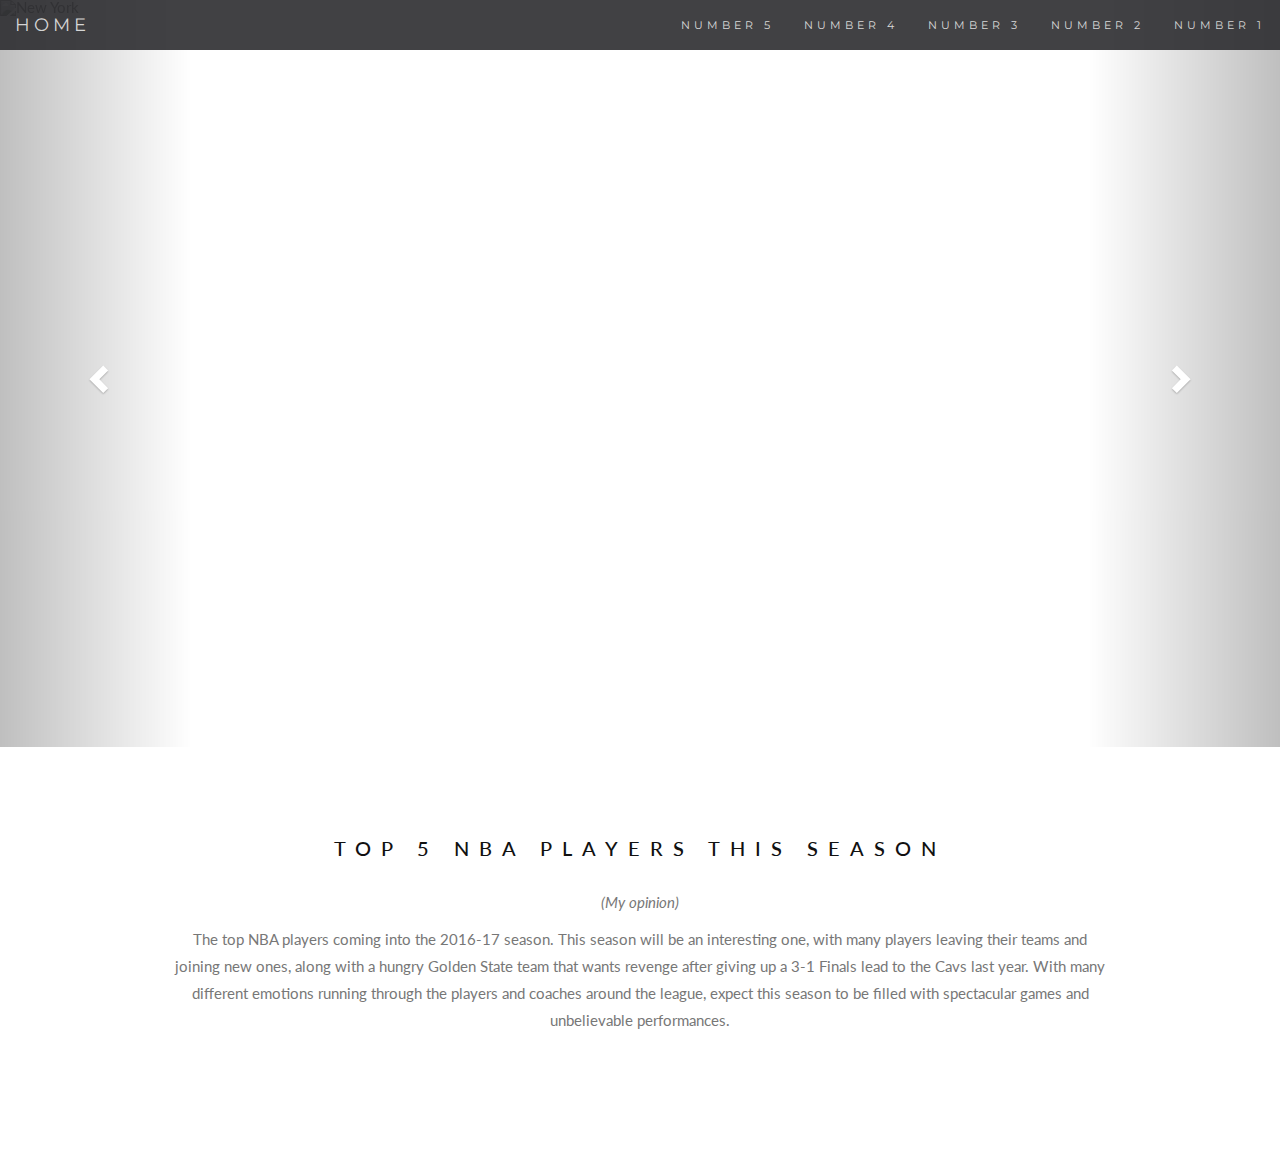
==== commit d3bb7e5c: "Update index.html" ====
--- a/index.html
+++ b/index.html
@@ -244,238 +244,4 @@
   different emotions running through the players and coaches around the league, expect this 
   season to be filled with spectacular games and unbelievable performances.</p>
   <br>
-  <div class="row">
-    <div class="col-sm-4">
-      <p class="text-center"><strong>Name</strong></p><br>
-      <a href="#demo" data-toggle="collapse">
-        <img src="bandmember.jpg" class="img-circle person" alt="Random Name" width="255" height="255">
-      </a>
-      <div id="demo" class="collapse">
-        <p>Guitarist and Lead Vocalist</p>
-        <p>Loves long walks on the beach</p>
-        <p>Member since 1988</p>
-      </div>
-    </div>
-    <div class="col-sm-4">
-      <p class="text-center"><strong>Name</strong></p><br>
-      <a href="#demo2" data-toggle="collapse">
-        <img src="bandmember.jpg" class="img-circle person" alt="Random Name" width="255" height="255">
-      </a>
-      <div id="demo2" class="collapse">
-        <p>Drummer</p>
-        <p>Loves drummin'</p>
-        <p>Member since 1988</p>
-      </div>
-    </div>
-    <div class="col-sm-4">
-      <p class="text-center"><strong>Name</strong></p><br>
-      <a href="#demo3" data-toggle="collapse">
-        <img src="bandmember.jpg" class="img-circle person" alt="Random Name" width="255" height="255">
-      </a>
-      <div id="demo3" class="collapse">
-        <p>Bass player</p>
-        <p>Loves math</p>
-        <p>Member since 2005</p>
-      </div>
-    </div>
-  </div>
-</div>
-
-<!-- Container (TOUR Section) -->
-<div id="tour" class="bg-1">
-  <div class="container">
-    <h3 class="text-center">TOUR DATES</h3>
-    <p class="text-center">Lorem ipsum we'll play you some music.<br> Remember to book your tickets!</p>
-    <ul class="list-group">
-      <li class="list-group-item">September <span class="label label-danger">Sold Out!</span></li>
-      <li class="list-group-item">October <span class="label label-danger">Sold Out!</span></li>
-      <li class="list-group-item">November <span class="badge">3</span></li>
-    </ul>
-
-    <div class="row text-center">
-      <div class="col-sm-4">
-        <div class="thumbnail">
-          <img src="paris.jpg" alt="Paris" width="400" height="300">
-          <p><strong>Paris</strong></p>
-          <p>Friday 27 November 2015</p>
-          <button class="btn" data-toggle="modal" data-target="#myModal">Buy Tickets</button>
-        </div>
-      </div>
-      <div class="col-sm-4">
-        <div class="thumbnail">
-          <img src="newyork.jpg" alt="New York" width="400" height="300">
-          <p><strong>New York</strong></p>
-          <p>Saturday 28 November 2015</p>
-          <button class="btn" data-toggle="modal" data-target="#myModal">Buy Tickets</button>
-        </div>
-      </div>
-      <div class="col-sm-4">
-        <div class="thumbnail">
-          <img src="sanfran.jpg" alt="San Francisco" width="400" height="300">
-          <p><strong>San Francisco</strong></p>
-          <p>Sunday 29 November 2015</p>
-          <button class="btn" data-toggle="modal" data-target="#myModal">Buy Tickets</button>
-        </div>
-      </div>
-    </div>
-  </div>
-
-  <!-- Modal -->
-  <div class="modal fade" id="myModal" role="dialog">
-    <div class="modal-dialog">
-
-      <!-- Modal content-->
-      <div class="modal-content">
-        <div class="modal-header">
-          <button type="button" class="close" data-dismiss="modal">×</button>
-          <h4><span class="glyphicon glyphicon-lock"></span> Tickets</h4>
-        </div>
-        <div class="modal-body">
-          <form role="form">
-            <div class="form-group">
-              <label for="psw"><span class="glyphicon glyphicon-shopping-cart"></span> Tickets, $23 per person</label>
-              <input type="number" class="form-control" id="psw" placeholder="How many?">
-            </div>
-            <div class="form-group">
-              <label for="usrname"><span class="glyphicon glyphicon-user"></span> Send To</label>
-              <input type="text" class="form-control" id="usrname" placeholder="Enter email">
-            </div>
-              <button type="submit" class="btn btn-block">Pay
-                <span class="glyphicon glyphicon-ok"></span>
-              </button>
-          </form>
-        </div>
-        <div class="modal-footer">
-          <button type="submit" class="btn btn-danger btn-default pull-left" data-dismiss="modal">
-            <span class="glyphicon glyphicon-remove"></span> Cancel
-          </button>
-          <p>Need <a href="#">help?</a></p>
-        </div>
-      </div>
-    </div>
-  </div>
-</div>
-
-<!-- Container (Contact Section) -->
-<div id="contact" class="container">
-  <h3 class="text-center">Contact</h3>
-  <p class="text-center"><em>We love our fans!</em></p>
-
-  <div class="row">
-    <div class="col-md-4">
-      <p>Fan? Drop a note.</p>
-      <p><span class="glyphicon glyphicon-map-marker"></span>Chicago, US</p>
-      <p><span class="glyphicon glyphicon-phone"></span>Phone: +00 1515151515</p>
-      <p><span class="glyphicon glyphicon-envelope"></span>Email: mail@mail.com</p>
-    </div>
-    <div class="col-md-8">
-      <div class="row">
-        <div class="col-sm-6 form-group">
-          <input class="form-control" id="name" name="name" placeholder="Name" type="text" required>
-        </div>
-        <div class="col-sm-6 form-group">
-          <input class="form-control" id="email" name="email" placeholder="Email" type="email" required>
-        </div>
-      </div>
-      <textarea class="form-control" id="comments" name="comments" placeholder="Comment" rows="5"></textarea>
-      <br>
-      <div class="row">
-        <div class="col-md-12 form-group">
-          <button class="btn pull-right" type="submit">Send</button>
-        </div>
-      </div>
-    </div>
-  </div>
-  <br>
-  <h3 class="text-center">From The Blog</h3>
-  <ul class="nav nav-tabs">
-    <li class="active"><a data-toggle="tab" href="#home">Mike</a></li>
-    <li><a data-toggle="tab" href="#menu1">Chandler</a></li>
-    <li><a data-toggle="tab" href="#menu2">Peter</a></li>
-  </ul>
-
-  <div class="tab-content">
-    <div id="home" class="tab-pane fade in active">
-      <h2>Mike Ross, Manager</h2>
-      <p>Man, we've been on the road for some time now. Looking forward to lorem ipsum.</p>
-    </div>
-    <div id="menu1" class="tab-pane fade">
-      <h2>Chandler Bing, Guitarist</h2>
-      <p>Always a pleasure people! Hope you enjoyed it as much as I did. Could I BE.. any more pleased?</p>
-    </div>
-    <div id="menu2" class="tab-pane fade">
-      <h2>Peter Griffin, Bass player</h2>
-      <p>I mean, sometimes I enjoy the show, but other times I enjoy other things.</p>
-    </div>
-  </div>
-</div>
-
-<div id="googleMap"></div>
-
-<!-- Add Google Maps -->
-<script src="https://maps.googleapis.com/maps/api/js"></script>
-<script>
-var myCenter = new google.maps.LatLng(41.878114, -87.629798);
-
-function initialize() {
-var mapProp = {
-center:myCenter,
-zoom:12,
-scrollwheel:false,
-draggable:false,
-mapTypeId:google.maps.MapTypeId.ROADMAP
-};
-
-var map = new google.maps.Map(document.getElementById("googleMap"),mapProp);
-
-var marker = new google.maps.Marker({
-position:myCenter,
-});
-
-marker.setMap(map);
-}
-
-google.maps.event.addDomListener(window, 'load', initialize);
-</script>
-
-<!-- Footer -->
-<footer class="text-center">
-  <a class="up-arrow" href="#myPage" data-toggle="tooltip" title="TO TOP">
-    <span class="glyphicon glyphicon-chevron-up"></span>
-  </a><br><br>
-  <p>Bootstrap Theme Made By <a href="http://www.w3schools.com" data-toggle="tooltip" title="Visit w3schools">www.w3schools.com</a></p>
-</footer>
-
-<script>
-$(document).ready(function(){
-  // Initialize Tooltip
-  $('[data-toggle="tooltip"]').tooltip();
-
-  // Add smooth scrolling to all links in navbar + footer link
-  $(".navbar a, footer a[href='#myPage']").on('click', function(event) {
-
-    // Make sure this.hash has a value before overriding default behavior
-    if (this.hash !== "") {
-
-      // Prevent default anchor click behavior
-      event.preventDefault();
-
-      // Store hash
-      var hash = this.hash;
-
-      // Using jQuery's animate() method to add smooth page scroll
-      // The optional number (900) specifies the number of milliseconds it takes to scroll to the specified area
-      $('html, body').animate({
-        scrollTop: $(hash).offset().top
-      }, 900, function(){
-
-        // Add hash (#) to URL when done scrolling (default click behavior)
-        window.location.hash = hash;
-      });
-    } // End if
-  });
-})
-</script>
-
-</body>
-</html>
+ 
